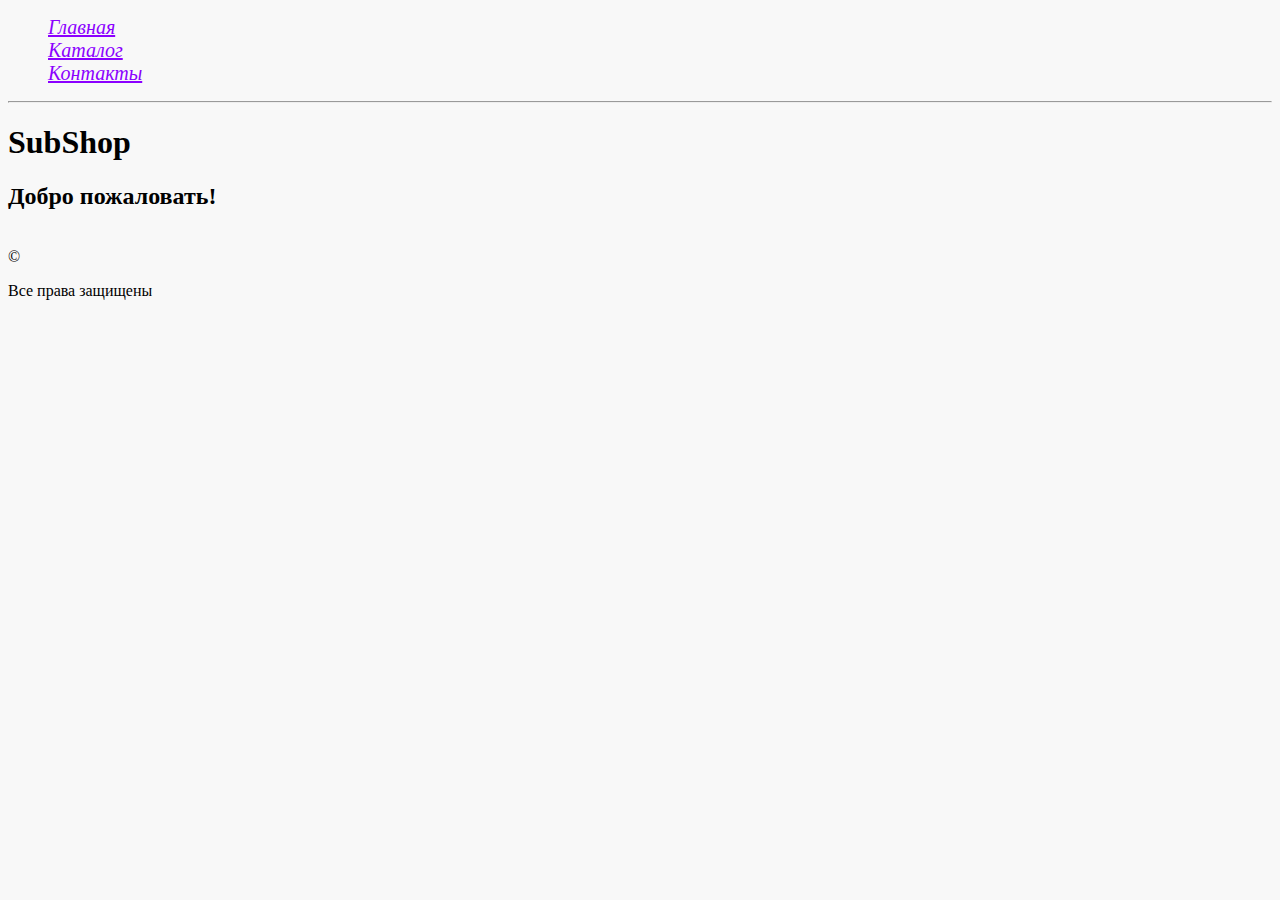
==== index.html @ 2cf90d84 "Загрузка на Github" ====
<!DOCTYPE html>
<html lang="ru">
<head>
	<meta charset="utf-8">
	<link rel="stylesheet" type="text/css" href="css/style.css">
	<title>Главная</title>
</head>
<body>
	<ul class="menu">
		<li><a href="index.html">Главная</a></li>
		<li><a href="catalog.html">Каталог</a></li>
		<li><a href="contacts.html">Контакты</a></li>
	</ul>
	<hr />

	<h1>SubShop</h1>
	<h2>Добро пожаловать!</h2>
	<br>
	<footer>
		&copy;
		<p>Все права защищены</p>
	</footer>
</body>

</html>
---- css/style.css ----
body{
  background-color: #f8f8f8;
}
.menu li{
  font-style: italic;
  font-size: 20px;
  list-style-type: none;
}
.menu li a{
  color: #8B00FF;
}
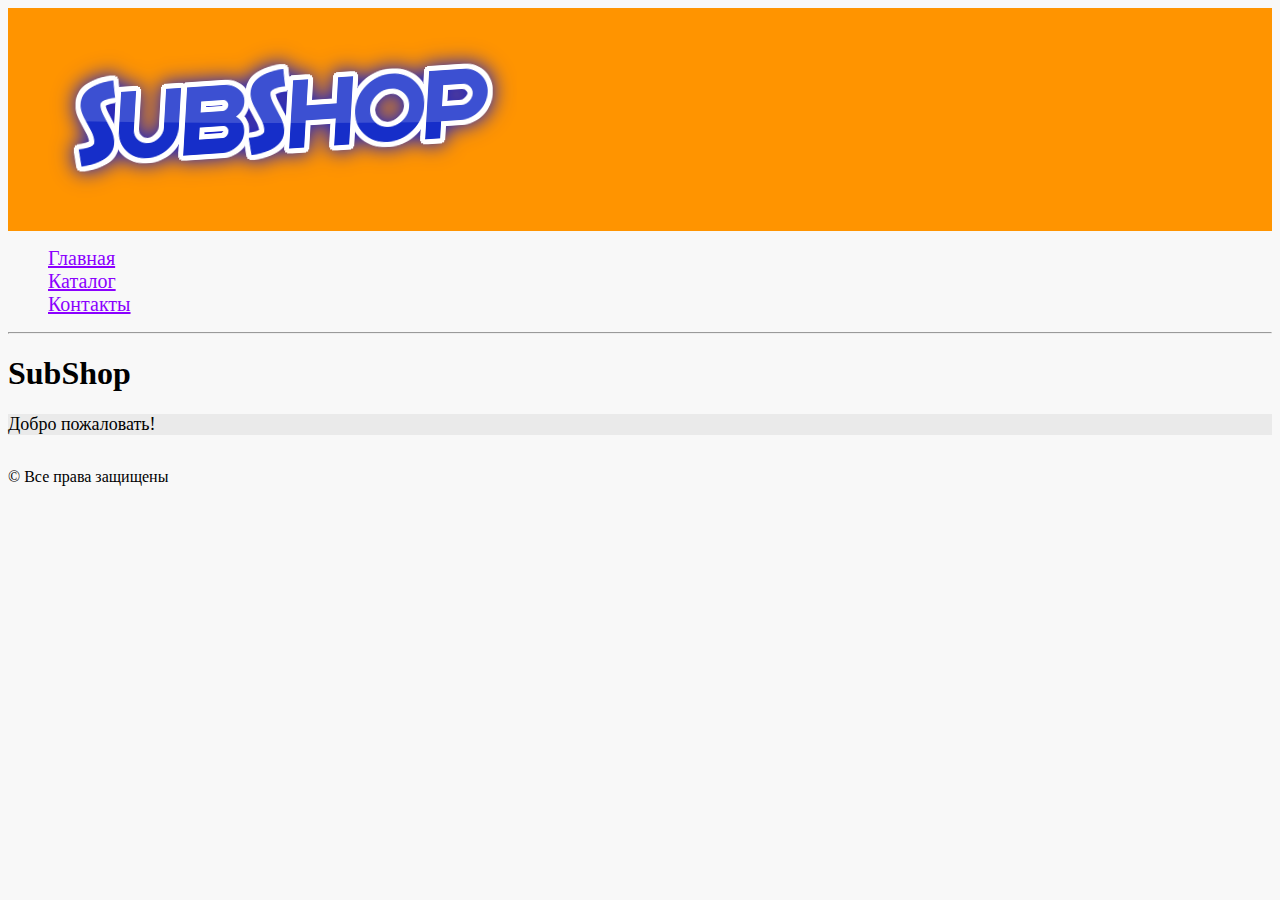
==== commit 5cead511: "Merge pull request #4 from shiftyhead/lesson4" ====
--- a/index.html
+++ b/index.html
@@ -6,20 +6,26 @@
 	<title>Главная</title>
 </head>
 <body>
-	<ul class="menu">
-		<li><a href="index.html">Главная</a></li>
-		<li><a href="catalog.html">Каталог</a></li>
-		<li><a href="contacts.html">Контакты</a></li>
-	</ul>
+	<div class="header">
+		<div class="header_logo">
+			<img src="img/logo.png" alt="logo">
+		</div>
+		<ul class="menu">
+			<li><a href="index.html">Главная</a></li>
+			<li><a href="catalog.html">Каталог</a></li>
+			<li><a href="contacts.html">Контакты</a></li>
+		</ul>
+	</div>
+
 	<hr />
 
 	<h1>SubShop</h1>
 	<h2>Добро пожаловать!</h2>
 	<br>
-	<footer>
-		&copy;
-		<p>Все права защищены</p>
-	</footer>
+	<div class="footer">
+		&copy; Все права защищены
+	</div>
+
 </body>
 
 </html>
--- a/css/style.css
+++ b/css/style.css
@@ -1,11 +1,77 @@
 body{
   background-color: #f8f8f8;
 }
+
 .menu li{
-  font-style: italic;
+  font-style: normal;
   font-size: 20px;
   list-style-type: none;
 }
+
 .menu li a{
   color: #8B00FF;
 }
+
+.menu li a:hover{
+  color: #1896FF;
+}
+
+.menu li a:active{
+  color: red;
+}
+
+.content_pages a img{
+  border:2px solid black
+}
+
+.content_pages h1, h2{
+  color: black;
+  font-size: 18px;
+  font-weight: 400;
+  background-color: #eaeaea;
+}
+
+.content_pages h1 + p{
+  color: #707070;
+  font-size: 14px;
+  font-style: italic;
+  line-height: 16px;
+}
+
+.content_pages h2 + p{
+  color: #484343;
+  font-size: 16px;
+  font-weight: 400;
+  line-height: 24px;
+  text-align: left;
+}
+
+.content_pages ul{
+  color: black;
+  font-size: 16px;
+  list-style-image: url(../img/marker.png);
+}
+
+.header_logo{
+  background-color: #ff9400;
+  margin-top: 0;
+  padding: 20px 20px 20px 40px;
+}
+
+.user_data input[type="text"]{
+  width: 400px;
+  height: 20px;
+  color: #606060;
+  font-size: 20px;
+  font-style: italic;
+  text-transform: capitalize;
+}
+
+.user_data input[type="text"]:nth-child(2):focus{
+  color: white;
+  background-color: blue;
+}
+
+table, th, td{
+  border: 1px solid black;
+}
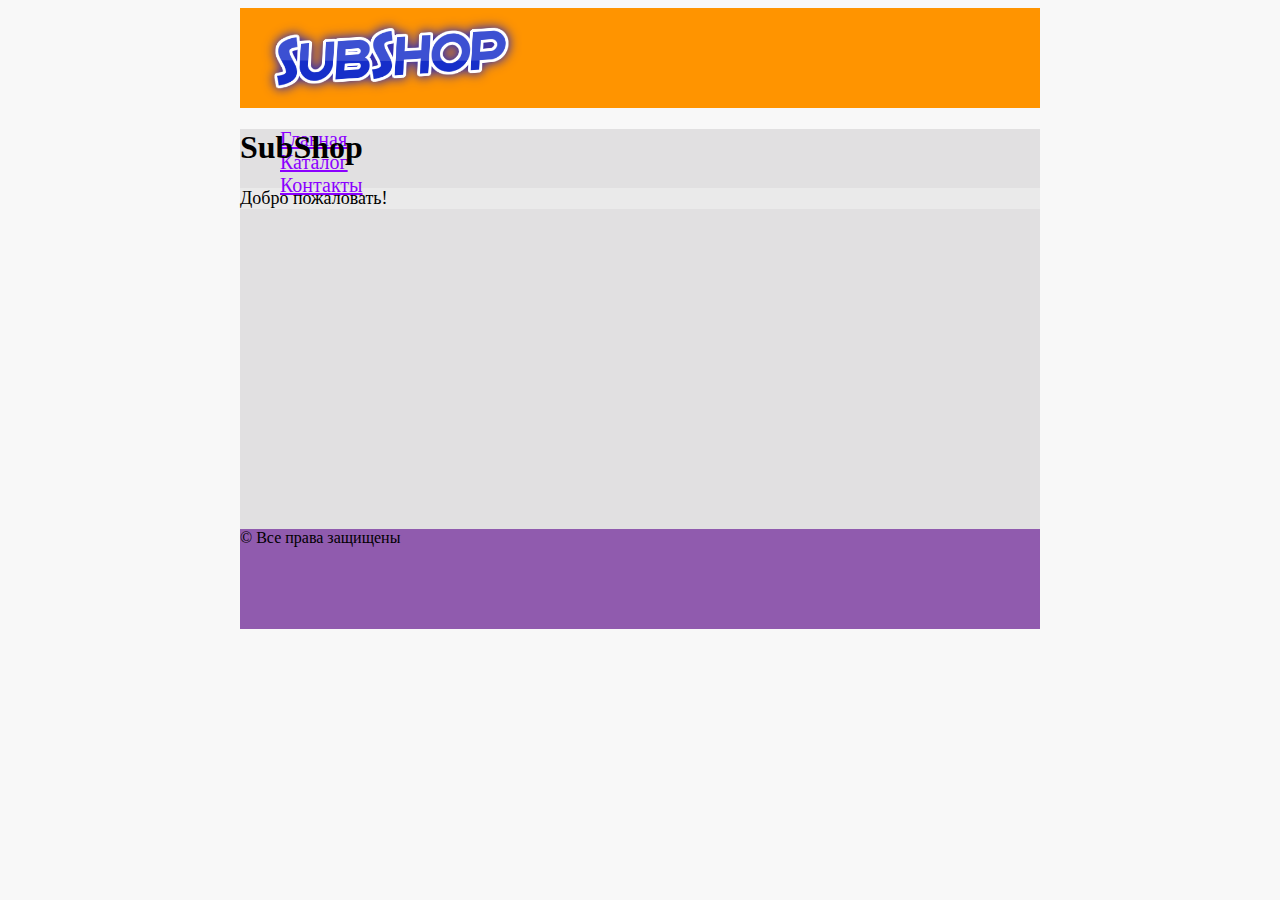
==== commit 9ab4392e: "все страницы приведены к виду container   header   content   footer" ====
--- a/index.html
+++ b/index.html
@@ -6,25 +6,30 @@
 	<title>Главная</title>
 </head>
 <body>
-	<div class="header">
-		<div class="header_logo">
+
+	<div class="container">
+
+		<div class="header">
 			<img src="img/logo.png" alt="logo">
+			<ul class="menu">
+				<li><a href="index.html">Главная</a></li>
+				<li><a href="catalog.html">Каталог</a></li>
+				<li><a href="contacts.html">Контакты</a></li>
+			</ul>
 		</div>
-		<ul class="menu">
-			<li><a href="index.html">Главная</a></li>
-			<li><a href="catalog.html">Каталог</a></li>
-			<li><a href="contacts.html">Контакты</a></li>
-		</ul>
+
+		<div class="content">
+			<h1>SubShop</h1>
+			<h2>Добро пожаловать!</h2>
+		</div>
+
+		<div class="footer">
+			&copy; Все права защищены
+		</div>
+
 	</div>
 
-	<hr />
 
-	<h1>SubShop</h1>
-	<h2>Добро пожаловать!</h2>
-	<br>
-	<div class="footer">
-		&copy; Все права защищены
-	</div>
 
 </body>
 
--- a/css/style.css
+++ b/css/style.css
@@ -1,3 +1,28 @@
+.container{
+  width: 800px;
+  margin: 0 auto;
+}
+
+.header{
+  background-color: #ff9400;
+  height: 100px;
+}
+
+.content{
+  background-color: #E1E0E1;
+  height: 400px;
+}
+
+.footer{
+  background-color: #905BAE;
+  height: 100px;
+}
+
+.header img{
+  height: inherit;
+  margin-left: 20px;
+}
+
 body{
   background-color: #f8f8f8;
 }
@@ -52,11 +77,7 @@
   list-style-image: url(../img/marker.png);
 }
 
-.header_logo{
-  background-color: #ff9400;
-  margin-top: 0;
-  padding: 20px 20px 20px 40px;
-}
+
 
 .user_data input[type="text"]{
   width: 400px;
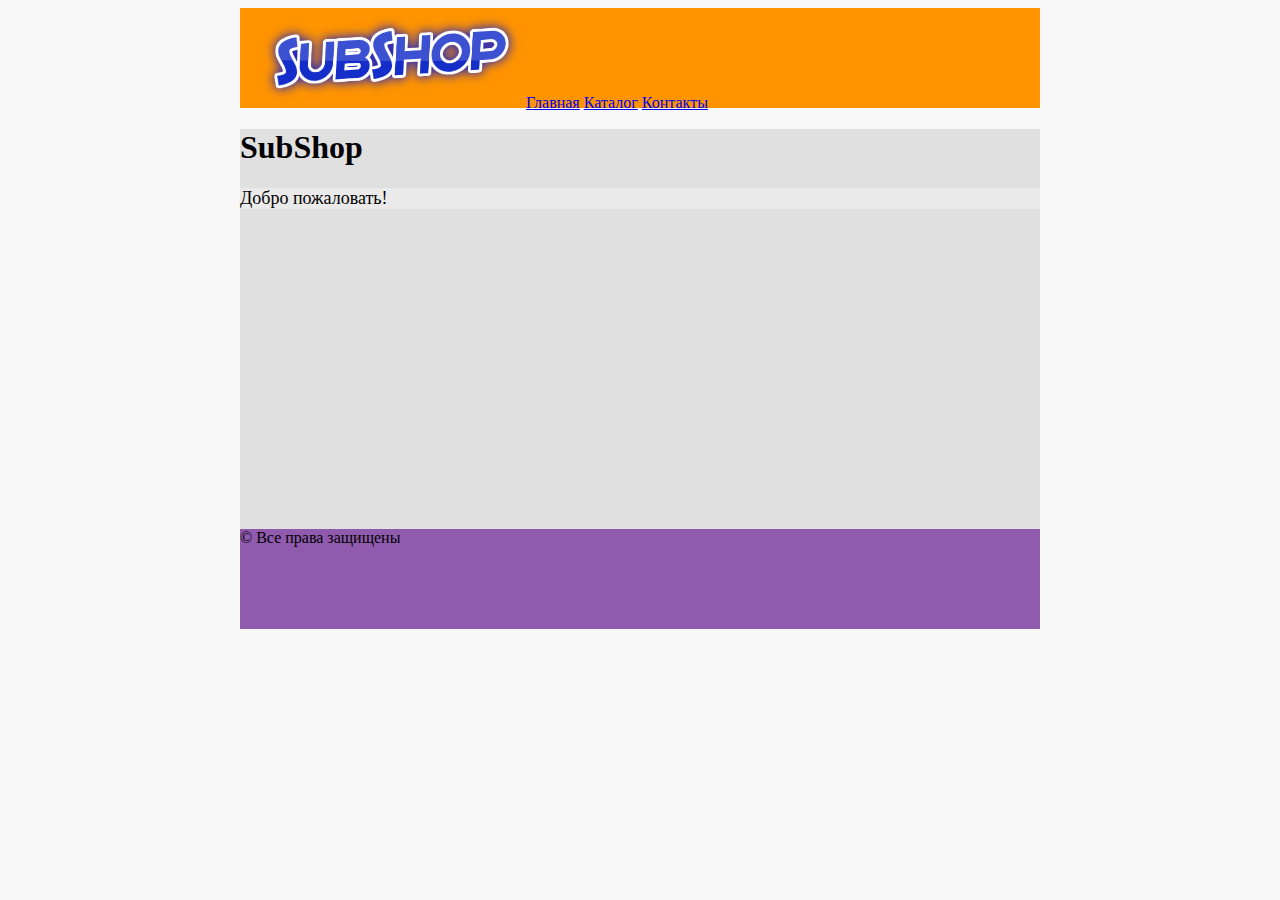
==== commit 0c1d246c: "какое-то изменение" ====
--- a/index.html
+++ b/index.html
@@ -11,11 +11,9 @@
 
 		<div class="header">
 			<img src="img/logo.png" alt="logo">
-			<ul class="menu">
-				<li><a href="index.html">Главная</a></li>
-				<li><a href="catalog.html">Каталог</a></li>
-				<li><a href="contacts.html">Контакты</a></li>
-			</ul>
+			<span><a href="index.html">Главная</a></span>
+			<span><a href="catalog.html">Каталог</a></span>
+			<span><a href="contacts.html">Контакты</a></span>
 		</div>
 
 		<div class="content">
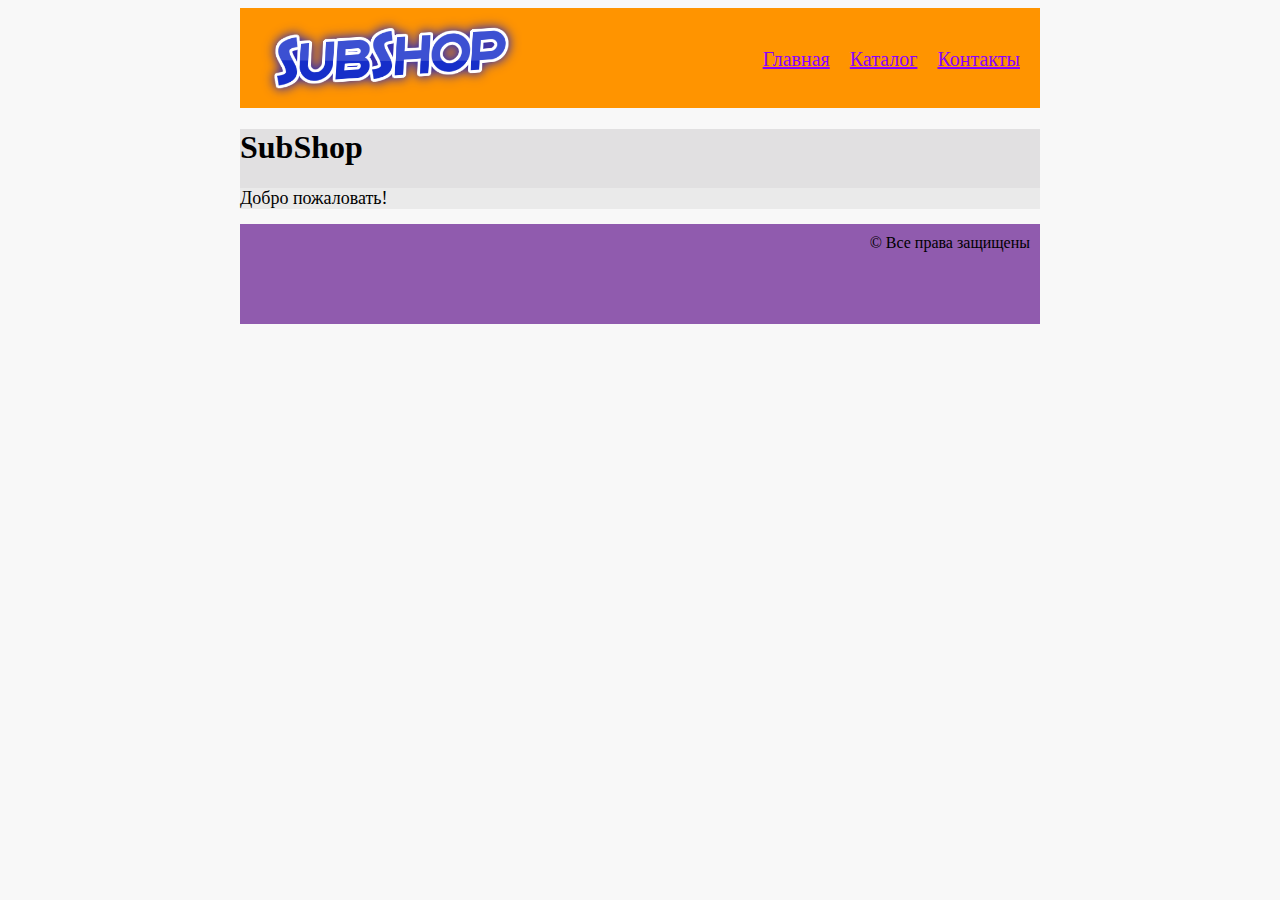
==== commit 600fb18b: "Merge pull request #5 from shiftyhead/lesson5" ====
--- a/index.html
+++ b/index.html
@@ -11,9 +11,9 @@
 
 		<div class="header">
 			<img src="img/logo.png" alt="logo">
-			<span><a href="index.html">Главная</a></span>
-			<span><a href="catalog.html">Каталог</a></span>
-			<span><a href="contacts.html">Контакты</a></span>
+			<span class="menu"><a href="contacts.html">Контакты</a></span>
+			<span class="menu"><a href="catalog.html">Каталог</a></span>
+			<span class="menu"><a href="index.html">Главная</a></span>
 		</div>
 
 		<div class="content">
@@ -22,7 +22,7 @@
 		</div>
 
 		<div class="footer">
-			&copy; Все права защищены
+			<span>&copy; Все права защищены</span>			
 		</div>
 
 	</div>
--- a/css/style.css
+++ b/css/style.css
@@ -10,12 +10,19 @@
 
 .content{
   background-color: #E1E0E1;
-  height: 400px;
+  /* height: 400px; */
 }
 
 .footer{
   background-color: #905BAE;
   height: 100px;
+  clear: both;
+}
+
+.footer span{
+  float: right;
+  margin-top: 10px;
+  margin-right: 10px;
 }
 
 .header img{
@@ -23,30 +30,58 @@
   margin-left: 20px;
 }
 
+.header span{
+  float: right;
+  margin-top: 40px;
+  margin-right: 20px;
+}
+
 body{
   background-color: #f8f8f8;
 }
 
-.menu li{
+.menu {
   font-style: normal;
   font-size: 20px;
   list-style-type: none;
 }
 
-.menu li a{
+.menu a{
   color: #8B00FF;
 }
 
-.menu li a:hover{
+.menu a:hover{
   color: #1896FF;
+  text-decoration: none;
 }
 
-.menu li a:active{
+.menu a:active{
   color: red;
 }
 
+.catalog_items{
+  float: left;
+  width: 300px;
+  margin-right: 15px;
+}
+
 .content_pages a img{
-  border:2px solid black
+  border:2px solid black;
+  float:left;
+  margin-right: 15px;
+  margin-bottom: 15px;
+}
+
+.content_pages input[type="button"]:active{
+  background-color: gray;
+}
+
+.content_pages input[type="button"]:hover{
+  color: red;
+}
+
+.content_pages h2{
+  clear: both;
 }
 
 .content_pages h1, h2{
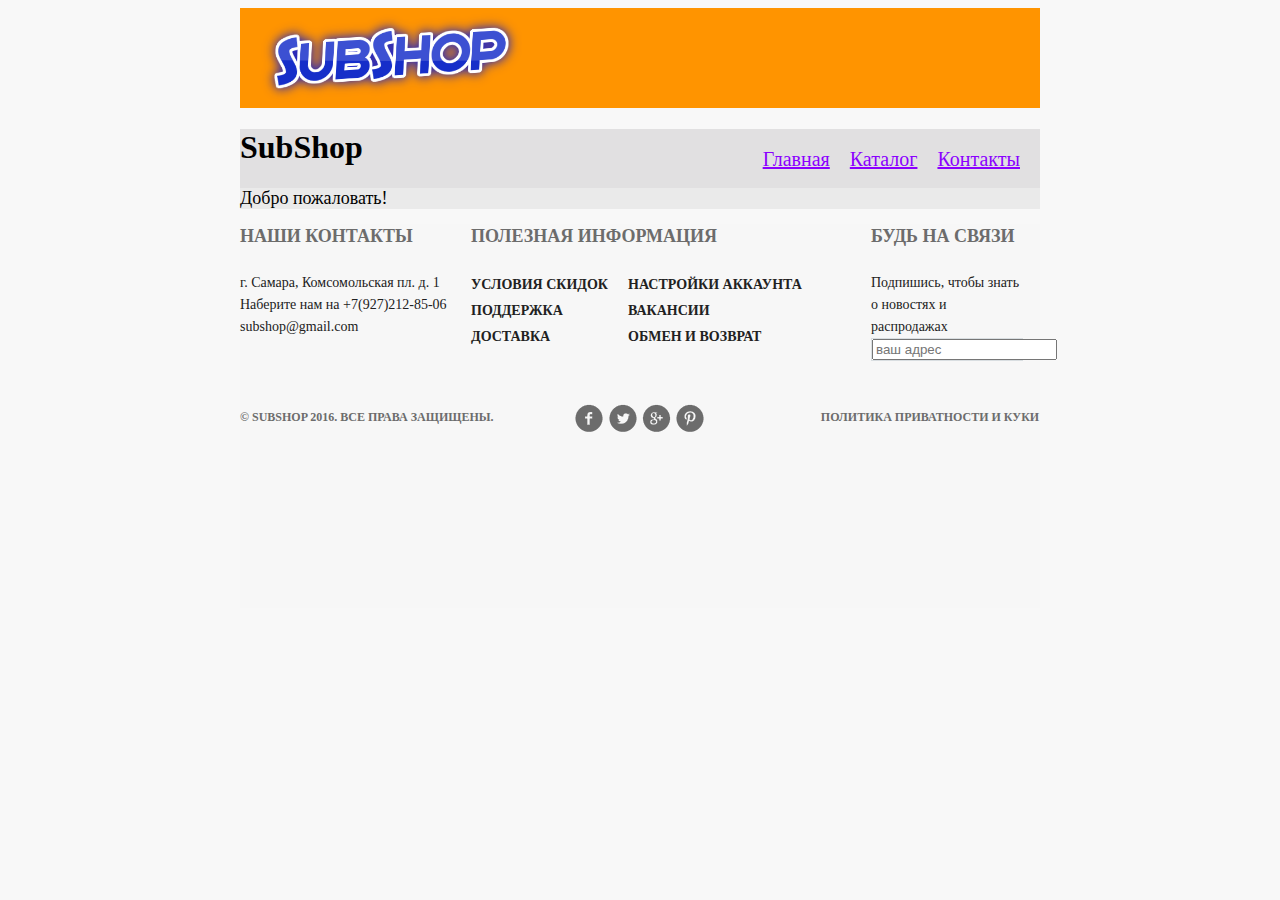
==== commit 13123cbf: "подвал в соответствии с шаблоном" ====
--- a/index.html
+++ b/index.html
@@ -10,7 +10,9 @@
 	<div class="container">
 
 		<div class="header">
-			<img src="img/logo.png" alt="logo">
+			<div class="logo">
+				<img src="img/logo.png" alt="logo">
+			</div>			
 			<span class="menu"><a href="contacts.html">Контакты</a></span>
 			<span class="menu"><a href="catalog.html">Каталог</a></span>
 			<span class="menu"><a href="index.html">Главная</a></span>
@@ -22,7 +24,75 @@
 		</div>
 
 		<div class="footer">
-			<span>&copy; Все права защищены</span>			
+			<div class="footer_1">
+				<div class="footer_h">
+					Наши Контакты
+				</div>
+				<div class="footer_t">
+					<div class="">
+						г. Самара, Комсомольская пл. д. 1
+					</div>
+					<div class="">
+						Наберите нам на +7(927)212-85-06
+					</div>
+					<div class="">
+						subshop@gmail.com
+					</div>
+				</div>
+			</div>
+			<div class="footer_2">
+				<div class="footer_h">
+					Полезная информация
+				</div>
+				<div class="footer_2_t_1">
+					<div class="">
+						Условия скидок
+					</div>
+					<div class="">
+						Поддержка
+					</div>
+					<div class="">
+						Доставка
+					</div>
+				</div>
+				<div class="footer_2_t_1">
+					<div class="">
+						Настройки аккаунта
+					</div>
+					<div class="">
+						Вакансии
+					</div>
+					<div class="">
+						Обмен и возврат
+					</div>
+				</div>
+			</div>
+			<div class="footer_4">
+				<div class="footer_h">
+					будь на связи
+				</div>
+				<div class="footer_t">
+					Подпишись, чтобы знать о новостях и распродажах
+				</div>
+				<div class="footer_f">
+					<form class="" action="index.html" method="post">
+						<input type="text" name="" value="" placeholder="ваш адрес">
+					</form>
+				</div>
+			</div>
+			<div class="footer_copy">
+				<div class="footer_copy_l">
+					&copy; SUBSHOP 2016. ВСЕ ПРАВА ЗАЩИЩЕНЫ.
+				</div>
+				<div class="footer_copy_i">
+					<img src="img/social-links.png" alt="соцсети">
+				</div>
+				<div class="footer_copy_r">
+					ПОЛИТИКА ПРИВАТНОСТИ И КУКИ
+				</div>
+
+			</div>
+
 		</div>
 
 	</div>
--- a/css/style.css
+++ b/css/style.css
@@ -1,3 +1,5 @@
+
+
 .container{
   width: 800px;
   margin: 0 auto;
@@ -14,20 +16,120 @@
 }
 
 .footer{
-  background-color: #905BAE;
-  height: 100px;
+  background-color: #f7f7f7;
+  height: 384px;
+}
+
+.footer_h{
+  font-family: Montserrat;
+  color: #6c6c6c;
+  font-size: 18px;/* Приближение из-за подстановки шрифтов */
+  font-weight: 700;
+  line-height: 24px;/* Приближение из-за подстановки шрифтов */
+  text-align: left;
+  text-transform: uppercase;
+  margin-bottom: 24px;
+}
+
+.footer_t{
+  font-family: Montserrat;
+  color: #212121;
+  font-size: 14px;/* Приближение из-за подстановки шрифтов */
+  font-weight: 300;
+  line-height: 22px;/* Приближение из-за подстановки шрифтов */
+  text-align: left;
+}
+
+.footer_1{
+  width: 221px;
+  height: 139px;
+  float: left;
+}
+
+
+.footer_2{
+  margin-left: 10px;
+  width: 400px;
+  height: 101px;
+  float: left;
+}
+
+.footer_2_t_1{
+  font-family: Montserrat;
+  color: #212121;
+  font-size: 14px;/* Приближение из-за подстановки шрифтов */
+  font-weight: 700;
+  line-height: 26px;/* Приближение из-за подстановки шрифтов */
+  text-align: left;
+  text-transform: uppercase;
+  float: left;
+  margin-right: 20px;
+}
+
+.footer_2_t_2{
+  font-family: Montserrat;
+  color: #212121;
+  font-size: 14px;/* Приближение из-за подстановки шрифтов */
+  font-weight: 700;
+  line-height: 26px;/* Приближение из-за подстановки шрифтов */
+  text-align: left;
+  text-transform: uppercase;
   clear: both;
 }
 
-.footer span{
-  float: right;
-  margin-top: 10px;
-  margin-right: 10px;
-}
-
-.header img{
+.footer_4{
+  width: 150px;
+  height: 180px;
+  margin-left: 0px;
+  float: left;
+}
+
+.footer_f{
+  border-width: 1px;
+  border-color: #d9dee1;
+  border-style: solid;
+  background-color: #ffffff;
+  width: 150px;
+  height: 21px;
+}
+
+.footer_copy{
+  clear: both;
+  font-family: Montserrat;
+  color: #6c6c6c;
+  font-size: 12px;/* Приближение из-за подстановки шрифтов */
+  font-weight: 700;
+  line-height: 26px;/* Приближение из-за подстановки шрифтов */
+  width: inherit;
+}
+
+.footer_copy_i{
+  text-align: center;
+  float: left;
+  width: 33.3%;
+}
+
+.footer_copy_l{
+  width: 33.3%;
+  text-align: left;
+  float: left;
+
+}
+
+.footer_copy_r{
+  width: 33.3%;
+  text-align: right;
+  float: left;
+
+}
+
+.logo{
   height: inherit;
   margin-left: 20px;
+}
+
+.logo img{
+  height: inherit;
 }
 
 .header span{
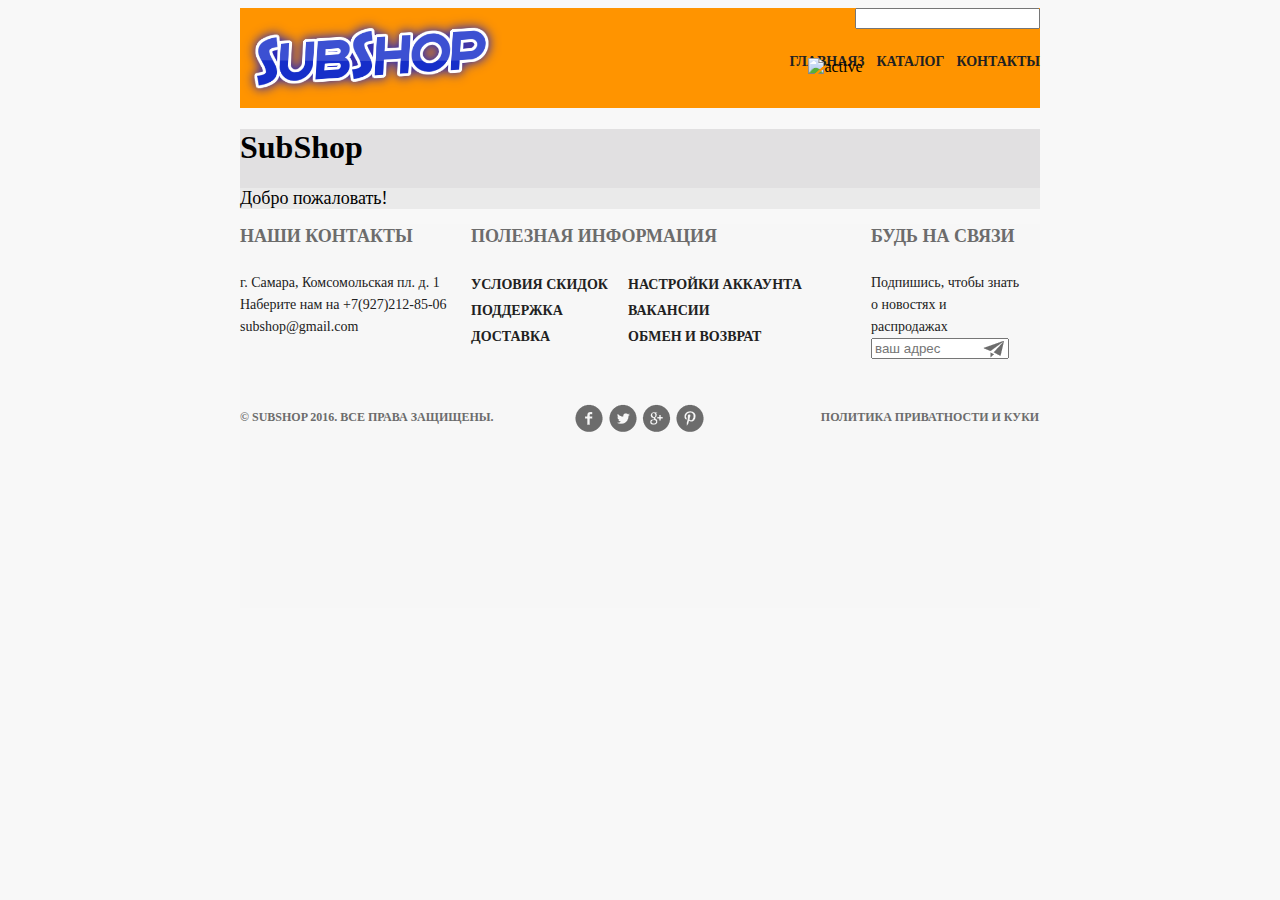
==== commit 33740485: "в шапку добавлены недостающие стили" ====
--- a/index.html
+++ b/index.html
@@ -10,12 +10,27 @@
 	<div class="container">
 
 		<div class="header">
-			<div class="logo">
-				<img src="img/logo.png" alt="logo">
-			</div>			
-			<span class="menu"><a href="contacts.html">Контакты</a></span>
-			<span class="menu"><a href="catalog.html">Каталог</a></span>
-			<span class="menu"><a href="index.html">Главная</a></span>
+			<div class="search">
+        <form class="" action="index.html" method="post">
+          <input type="text" name="" value="">
+          <img src="img/search.png" alt="">
+        </form>
+      </div>
+      <div class="menu">
+        <a href="contacts.html">Контакты</a>
+      </div>
+      <div class="menu">
+        <a href="catalog.html">Каталог</a>
+      </div>
+			<div class="menu">
+        <a href="index.html">Главная3</a>
+        <div class="active">
+          <img src="img/active.png" alt="active">
+        </div>
+      </div>
+      <div class="logo">
+        <img src="img/logo.png" alt="logo">
+      </div>
 		</div>
 
 		<div class="content">
@@ -74,11 +89,10 @@
 				<div class="footer_t">
 					Подпишись, чтобы знать о новостях и распродажах
 				</div>
-				<div class="footer_f">
-					<form class="" action="index.html" method="post">
-						<input type="text" name="" value="" placeholder="ваш адрес">
-					</form>
-				</div>
+				<form class="footer_f" action="index.html" method="post">
+					<input type="text" name="" value="" placeholder="ваш адрес">
+					<img src="img/send.png" alt="send">
+				</form>
 			</div>
 			<div class="footer_copy">
 				<div class="footer_copy_l">
--- a/css/style.css
+++ b/css/style.css
@@ -8,6 +8,54 @@
 .header{
   background-color: #ff9400;
   height: 100px;
+}
+
+.menu a{
+  font-family: Montserrat;
+  color: #212121;
+  font-size: 14px;/* Approximation due to font substitution */
+  font-weight: 700;
+  line-height: 48px;/* Approximation due to font substitution */
+  text-align: right;
+  text-transform: uppercase;
+  text-decoration: none;
+  float: right;
+  margin-top: 30px;
+  margin-left: 12px;
+}
+
+.logo{
+  height: inherit;
+}
+
+.logo img{
+  height: inherit;
+}
+
+.active{
+  margin-top: 50px;
+  margin-right: -85px;
+  float: right;
+}
+
+.search{
+  float: right;
+  margin-left: -300px;
+}
+
+.search img{
+  width: 15px;
+  margin-left: -23px;
+  margin-bottom: -3px;
+}
+
+.menu a:hover{
+  color: #1896FF;
+  text-decoration: none;
+}
+
+.menu a:active{
+  color: red;
 }
 
 .content{
@@ -84,13 +132,13 @@
   float: left;
 }
 
-.footer_f{
-  border-width: 1px;
-  border-color: #d9dee1;
-  border-style: solid;
-  background-color: #ffffff;
-  width: 150px;
-  height: 21px;
+.footer_f input{
+  width: 130px;
+}
+
+.footer_f img{
+  margin-left: -30px;
+  margin-bottom: -5px;
 }
 
 .footer_copy{
@@ -120,45 +168,10 @@
   width: 33.3%;
   text-align: right;
   float: left;
-
-}
-
-.logo{
-  height: inherit;
-  margin-left: 20px;
-}
-
-.logo img{
-  height: inherit;
-}
-
-.header span{
-  float: right;
-  margin-top: 40px;
-  margin-right: 20px;
 }
 
 body{
   background-color: #f8f8f8;
-}
-
-.menu {
-  font-style: normal;
-  font-size: 20px;
-  list-style-type: none;
-}
-
-.menu a{
-  color: #8B00FF;
-}
-
-.menu a:hover{
-  color: #1896FF;
-  text-decoration: none;
-}
-
-.menu a:active{
-  color: red;
 }
 
 .catalog_items{
